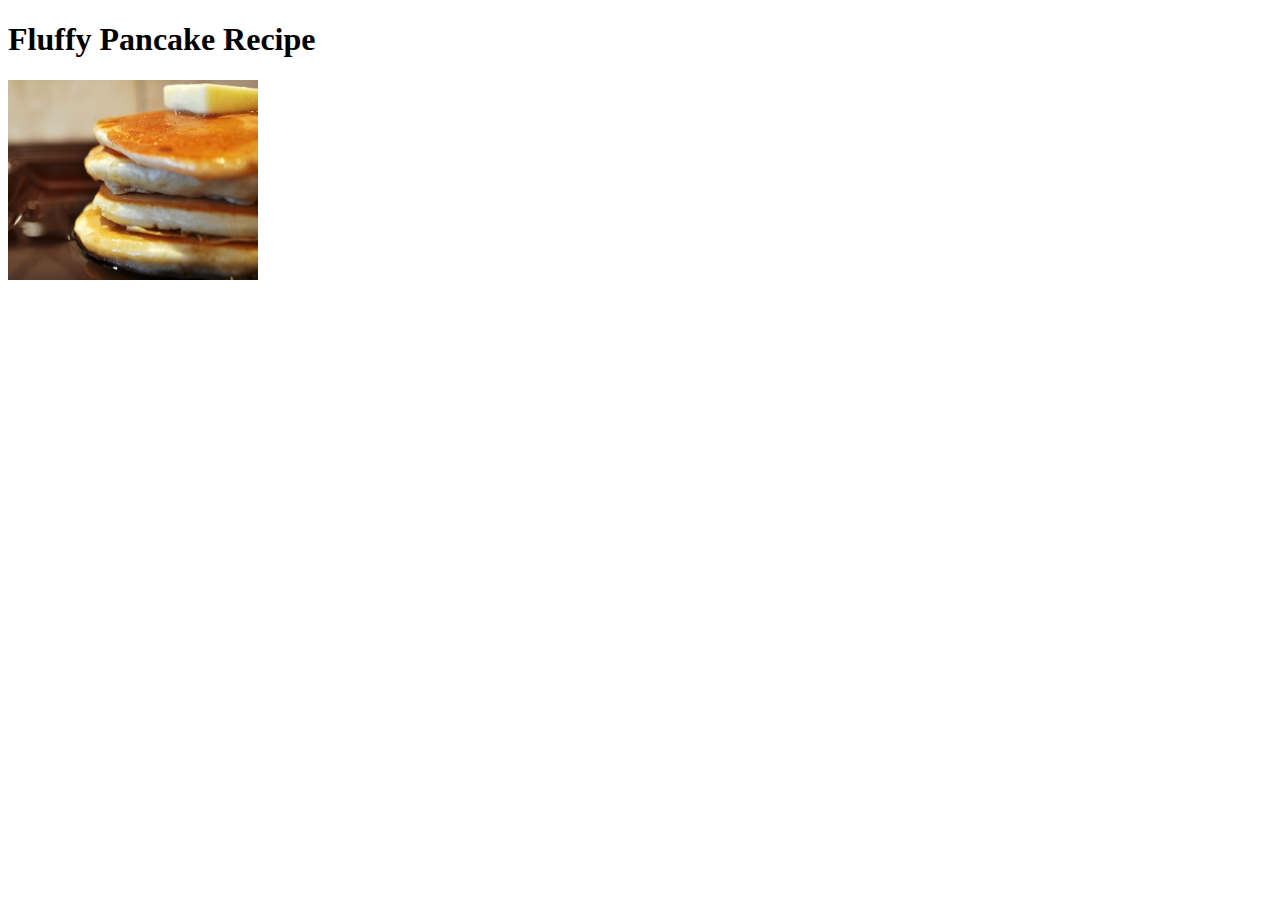
==== recipes/fluffypancakes.html @ e8b5df5a "Created index page and fluffy pancakes page" ====
<!DOCTYPE html>
<html lang="en">
<head>
    <meta charset="UTF-8">
    <meta name="viewport" content="width=device-width, initial-scale=1.0">
    <title>Document</title>
</head>
<body>
    <h1>Fluffy Pancake Recipe</h1>
    <img src="./images/fluffy_pancakes.jpeg" alt="Fluffy Pancakes" height="200" width="250">
</body>
</html>
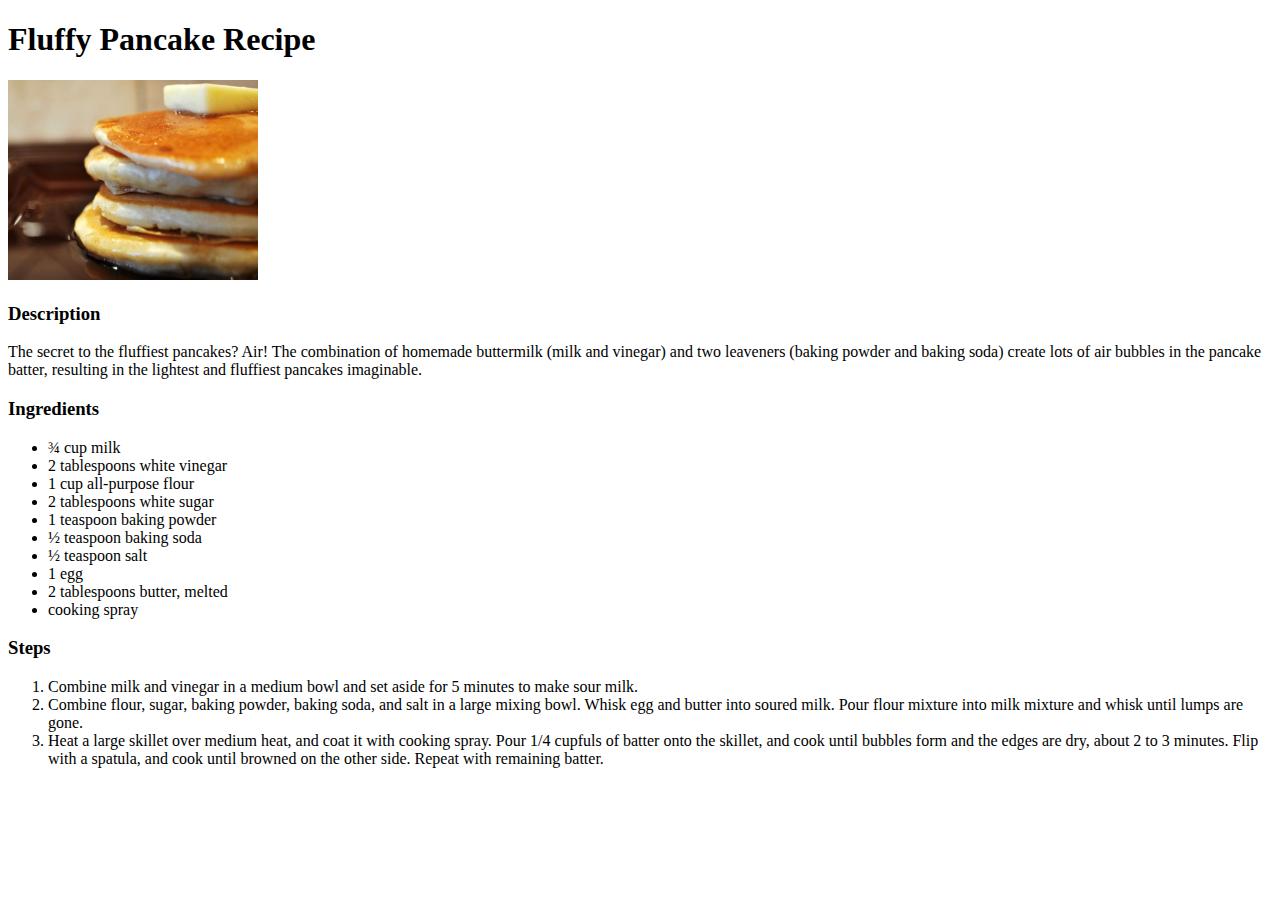
==== commit 50c25ce0: "Added bananapancakes.html with image" ====
--- a/recipes/fluffypancakes.html
+++ b/recipes/fluffypancakes.html
@@ -3,10 +3,31 @@
 <head>
     <meta charset="UTF-8">
     <meta name="viewport" content="width=device-width, initial-scale=1.0">
-    <title>Document</title>
+    <title>Fluffy Pancake Recipe</title>
 </head>
 <body>
     <h1>Fluffy Pancake Recipe</h1>
     <img src="./images/fluffy_pancakes.jpeg" alt="Fluffy Pancakes" height="200" width="250">
+    <h3>Description</h3>
+    <p>The secret to the fluffiest pancakes? Air! The combination of homemade buttermilk (milk and vinegar) and two leaveners (baking powder and baking soda) create lots of air bubbles in the pancake batter, resulting in the lightest and fluffiest pancakes imaginable. </p>
+    <h3>Ingredients</h3>
+    <ul>
+        <li>¾ cup milk</li>
+        <li>2 tablespoons white vinegar</li>
+        <li>1 cup all-purpose flour</li>
+        <li>2 tablespoons white sugar</li>
+        <li>1 teaspoon baking powder</li>
+        <li>½ teaspoon baking soda</li>
+        <li>½ teaspoon salt</li>
+        <li>1 egg</li>
+        <li>2 tablespoons butter, melted</li>
+        <li>cooking spray</li>
+    </ul>
+    <h3>Steps</h3>
+    <ol>
+        <li>Combine milk and vinegar in a medium bowl and set aside for 5 minutes to make sour milk.</li>
+        <li>Combine flour, sugar, baking powder, baking soda, and salt in a large mixing bowl. Whisk egg and butter into soured milk. Pour flour mixture into milk mixture and whisk until lumps are gone.</li>
+        <li>Heat a large skillet over medium heat, and coat it with cooking spray. Pour 1/4 cupfuls of batter onto the skillet, and cook until bubbles form and the edges are dry, about 2 to 3 minutes. Flip with a spatula, and cook until browned on the other side. Repeat with remaining batter.</li>
+    </ol>
 </body>
 </html>